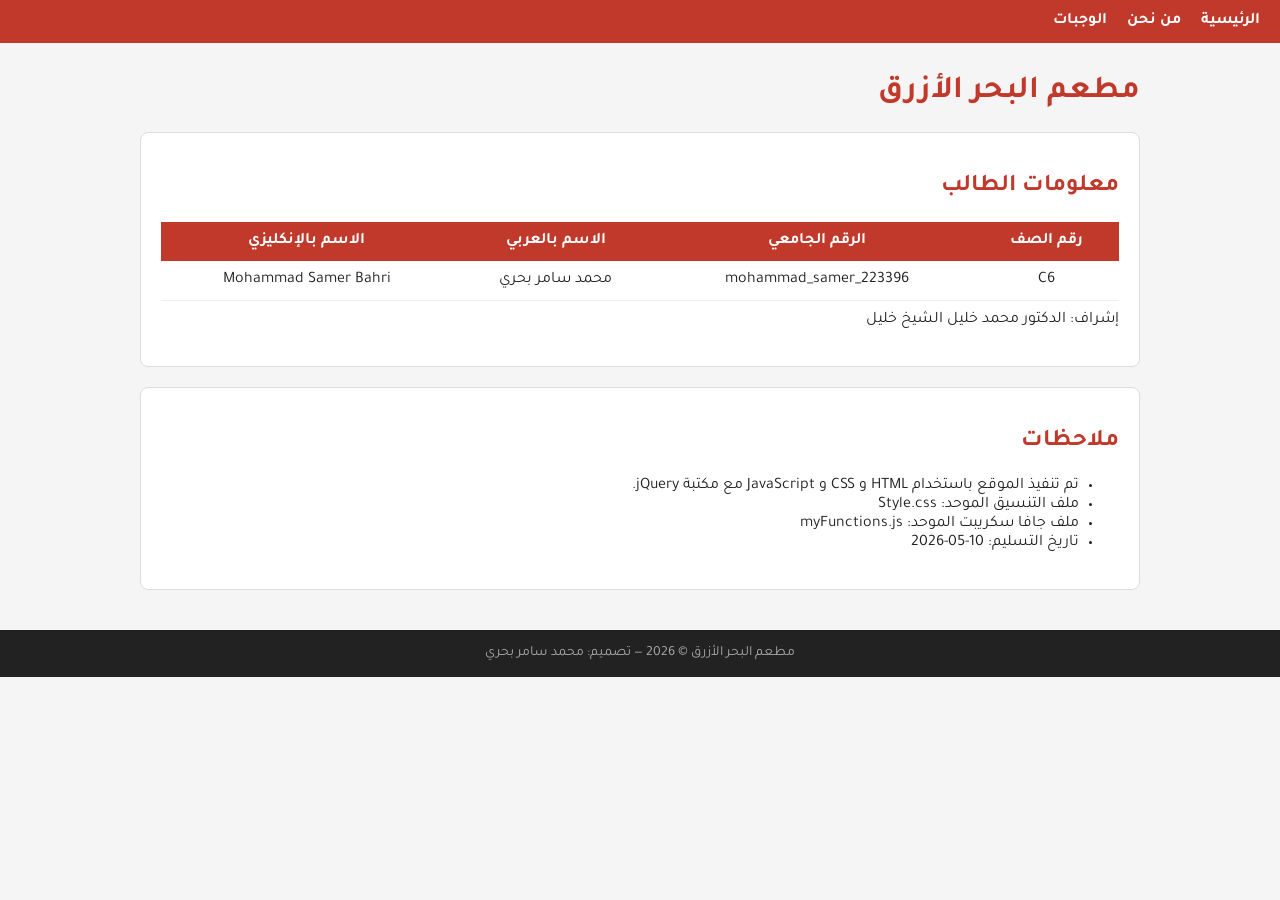
==== index.html @ ce79d6e6 "edit home page name" ====
<!DOCTYPE html>
<html lang="ar" dir="rtl">
<head>
    <meta charset="UTF-8" />
    <title>الصفحة الرئيسية</title>
    <link rel="stylesheet" href="Style.css" />
</head>
<body>

<nav>
    <a href="index.html">الرئيسية</a>
    <a href="AboutUs.html">من نحن</a>
    <a href="Meals.html">الوجبات</a>
</nav>

<main>
    <h1>مطعم البحر الأزرق</h1>

    <div class="card">
        <h2>معلومات الطالب</h2>
        <table>
            <tr>
                <th>رقم الصف</th>
                <th>الرقم الجامعي</th>
                <th>الاسم بالعربي</th>
                <th>الاسم بالإنكليزي</th>
            </tr>
            <tr>
                <td>C6</td>
                <td>mohammad_samer_223396</td>
                <td>محمد سامر بحري</td>
                <td>Mohammad Samer Bahri</td>
            </tr>
        </table>
        <p style="margin-top:10px;">إشراف: الدكتور محمد خليل الشيخ خليل</p>
    </div>

   

    <div class="card">
        <h2>ملاحظات</h2>
        <ul>
            <li>تم تنفيذ الموقع باستخدام HTML و CSS و JavaScript مع مكتبة jQuery.</li>
            <li>ملف التنسيق الموحد: Style.css</li>
            <li>ملف جافا سكريبت الموحد: myFunctions.js</li>
            <li>تاريخ التسليم: 10-05-2026</li>
        </ul>
    </div>
</main>

<footer>
    مطعم البحر الأزرق © 2026 — تصميم: محمد سامر بحري
</footer>

<script src="https://code.jquery.com/jquery-3.7.1.min.js"></script>
<script src="myFunctions.js"></script>
</body>
</html>
---- Style.css ----
@import url('https://fonts.googleapis.com/css2?family=Tajawal:wght@400;700&display=swap');

body {
    font-family: 'Tajawal', sans-serif;
    direction: rtl;
    margin: 0;
    background: #f5f5f5;
    color: #222;
}

nav {
    background: #c0392b;
    padding: 12px 20px;
    display: flex;
    gap: 20px;
    align-items: center;
}

nav a {
    color: white;
    text-decoration: none;
    font-weight: 700;
    font-size: 16px;
}

nav a:hover {
    text-decoration: underline;
}

h1, h2, h3 {
    color: #c0392b;
}

main {
    max-width: 1000px;
    margin: 30px auto;
    padding: 0 20px;
}

.card {
    background: white;
    border: 1px solid #ddd;
    border-radius: 8px;
    padding: 20px;
    margin-bottom: 20px;
}

table {
    width: 100%;
    border-collapse: collapse;
    background: white;
}

th {
    background: #c0392b;
    color: white;
    padding: 10px;
    text-align: center;
}

td {
    padding: 10px;
    text-align: center;
    border-bottom: 1px solid #eee;
}

tr:hover {
    background: #fef5f5;
}

.detail-row {
    display: none;
    background: #fffbf0;
}

.detail-row td {
    text-align: right;
    padding: 15px 20px;
    border-top: 2px solid #f39c12;
}

.detail-row img {
    width: 160px;
    height: 110px;
    object-fit: cover;
    border-radius: 6px;
    float: right;
    margin-left: 15px;
}

input[type="text"], input[type="tel"] {
    width: 100%;
    padding: 8px 10px;
    border: 2px solid #ddd;
    border-radius: 6px;
    font-family: 'Tajawal', sans-serif;
    font-size: 15px;
    box-sizing: border-box;
}

input:focus {
    outline: none;
    border-color: #c0392b;
}

input.error {
    border-color: red;
}

.error-msg {
    color: red;
    font-size: 13px;
    display: none;
    margin-top: 4px;
}

label {
    display: block;
    font-weight: 700;
    margin-bottom: 5px;
    margin-top: 12px;
}

.required {
    color: red;
}

button {
    padding: 9px 25px;
    background: #c0392b;
    color: white;
    border: none;
    border-radius: 6px;
    font-family: 'Tajawal', sans-serif;
    font-size: 15px;
    font-weight: 700;
    cursor: pointer;
    margin-top: 10px;
}

button:hover {
    background: #96281b;
}

button.toggle-btn {
    background: white;
    color: #c0392b;
    border: 2px solid #c0392b;
    padding: 4px 10px;
    margin: 0;
}

button.toggle-btn:hover {
    background: #c0392b;
    color: white;
}

#order-form-section {
    display: none;
}

footer {
    background: #222;
    color: #aaa;
    text-align: center;
    padding: 15px;
    margin-top: 40px;
    font-size: 14px;
}

.modal-bg {
    display: none;
    position: fixed;
    inset: 0;
    background: rgba(0,0,0,0.5);
    justify-content: center;
    align-items: center;
    z-index: 999;
}

.modal-bg.show {
    display: flex;
}

.modal {
    background: white;
    border-radius: 10px;
    padding: 25px;
    width: 90%;
    max-width: 550px;
    max-height: 85vh;
    overflow-y: auto;
    direction: rtl;
}

.modal h3 {
    margin-top: 0;
}

.totals {
    background: #f9f9f9;
    border: 1px solid #ddd;
    border-radius: 6px;
    padding: 12px 15px;
    margin-top: 10px;
}

.totals p {
    margin: 5px 0;
    font-size: 15px;
}

.totals .final {
    font-weight: 700;
    font-size: 17px;
    color: #c0392b;
    border-top: 1px solid #ddd;
    padding-top: 8px;
    margin-top: 8px;
}
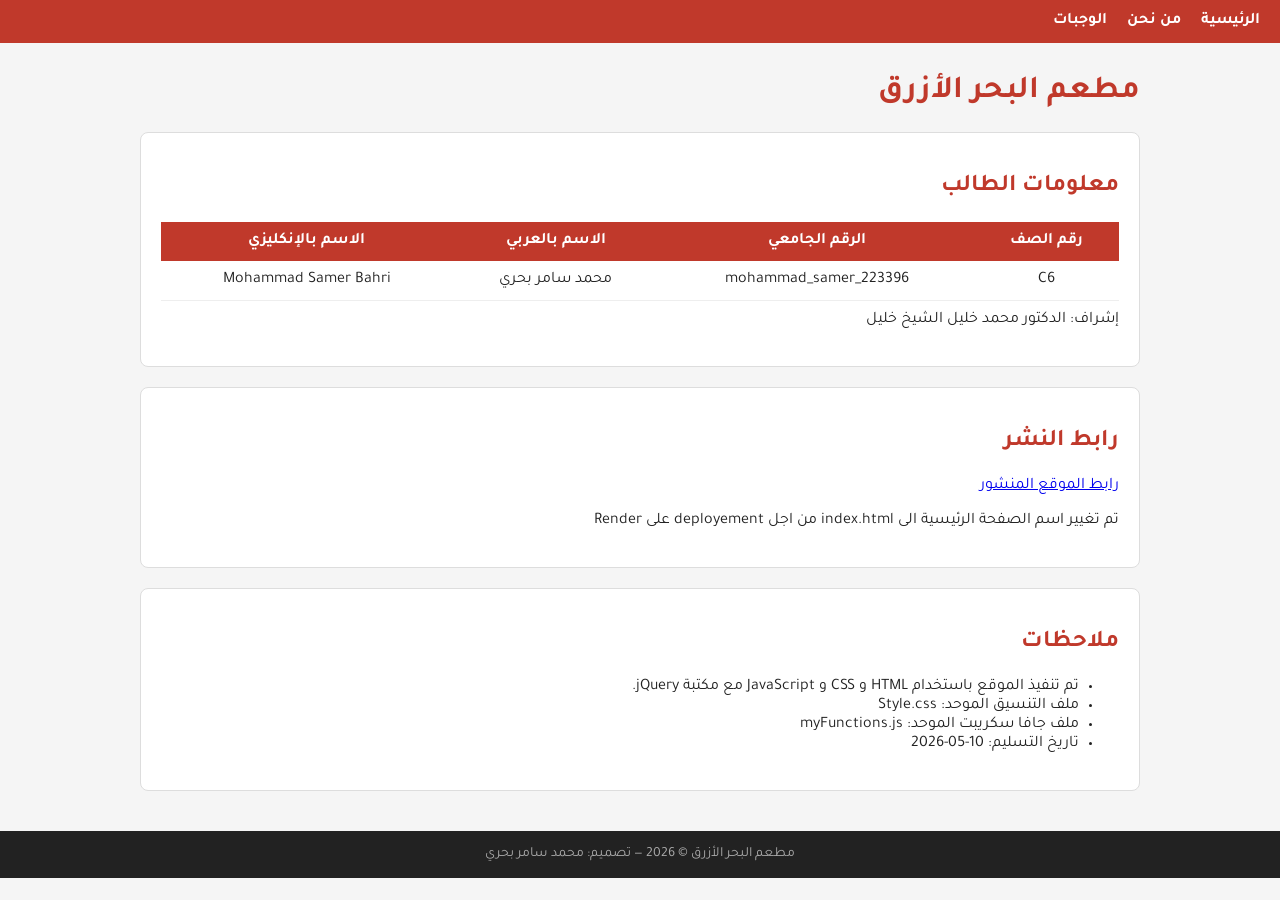
==== commit 3cd71790: "deployment" ====
--- a/index.html
+++ b/index.html
@@ -1,58 +1,65 @@
 <!DOCTYPE html>
 <html lang="ar" dir="rtl">
+
 <head>
     <meta charset="UTF-8" />
     <title>الصفحة الرئيسية</title>
     <link rel="stylesheet" href="Style.css" />
 </head>
+
 <body>
 
-<nav>
-    <a href="index.html">الرئيسية</a>
-    <a href="AboutUs.html">من نحن</a>
-    <a href="Meals.html">الوجبات</a>
-</nav>
+    <nav>
+        <a href="index.html">الرئيسية</a>
+        <a href="AboutUs.html">من نحن</a>
+        <a href="Meals.html">الوجبات</a>
+    </nav>
 
-<main>
-    <h1>مطعم البحر الأزرق</h1>
+    <main>
+        <h1>مطعم البحر الأزرق</h1>
 
-    <div class="card">
-        <h2>معلومات الطالب</h2>
-        <table>
-            <tr>
-                <th>رقم الصف</th>
-                <th>الرقم الجامعي</th>
-                <th>الاسم بالعربي</th>
-                <th>الاسم بالإنكليزي</th>
-            </tr>
-            <tr>
-                <td>C6</td>
-                <td>mohammad_samer_223396</td>
-                <td>محمد سامر بحري</td>
-                <td>Mohammad Samer Bahri</td>
-            </tr>
-        </table>
-        <p style="margin-top:10px;">إشراف: الدكتور محمد خليل الشيخ خليل</p>
-    </div>
+        <div class="card">
+            <h2>معلومات الطالب</h2>
+            <table>
+                <tr>
+                    <th>رقم الصف</th>
+                    <th>الرقم الجامعي</th>
+                    <th>الاسم بالعربي</th>
+                    <th>الاسم بالإنكليزي</th>
+                </tr>
+                <tr>
+                    <td>C6</td>
+                    <td>mohammad_samer_223396</td>
+                    <td>محمد سامر بحري</td>
+                    <td>Mohammad Samer Bahri</td>
+                </tr>
+            </table>
+            <p style="margin-top:10px;">إشراف: الدكتور محمد خليل الشيخ خليل</p>
+        </div>
 
-   
+        <div class="card">
+            <h2>رابط النشر</h2>
+            <a href="https://iwb201.onrender.com">رابط الموقع المنشور</a>
+            <p>تم تغيير اسم الصفحة الرئيسية الى index.html من اجل deployement على Render</p>
+        </div>
 
-    <div class="card">
-        <h2>ملاحظات</h2>
-        <ul>
-            <li>تم تنفيذ الموقع باستخدام HTML و CSS و JavaScript مع مكتبة jQuery.</li>
-            <li>ملف التنسيق الموحد: Style.css</li>
-            <li>ملف جافا سكريبت الموحد: myFunctions.js</li>
-            <li>تاريخ التسليم: 10-05-2026</li>
-        </ul>
-    </div>
-</main>
+        <div class="card">
+            <h2>ملاحظات</h2>
+            <ul>
+                <li>تم تنفيذ الموقع باستخدام HTML و CSS و JavaScript مع مكتبة jQuery.</li>
+                <li>ملف التنسيق الموحد: Style.css</li>
+                <li>ملف جافا سكريبت الموحد: myFunctions.js</li>
+                <li>تاريخ التسليم: 10-05-2026</li>
+            </ul>
+        </div>
+    </main>
 
-<footer>
-    مطعم البحر الأزرق © 2026 — تصميم: محمد سامر بحري
-</footer>
+    <footer>
+        مطعم البحر الأزرق © 2026 — تصميم: محمد سامر بحري
+    </footer>
 
-<script src="https://code.jquery.com/jquery-3.7.1.min.js"></script>
-<script src="myFunctions.js"></script>
+    <script src="https://code.jquery.com/jquery-3.7.1.min.js"></script>
+    <script src="myFunctions.js"></script>
 </body>
-</html>
+
+</html>
